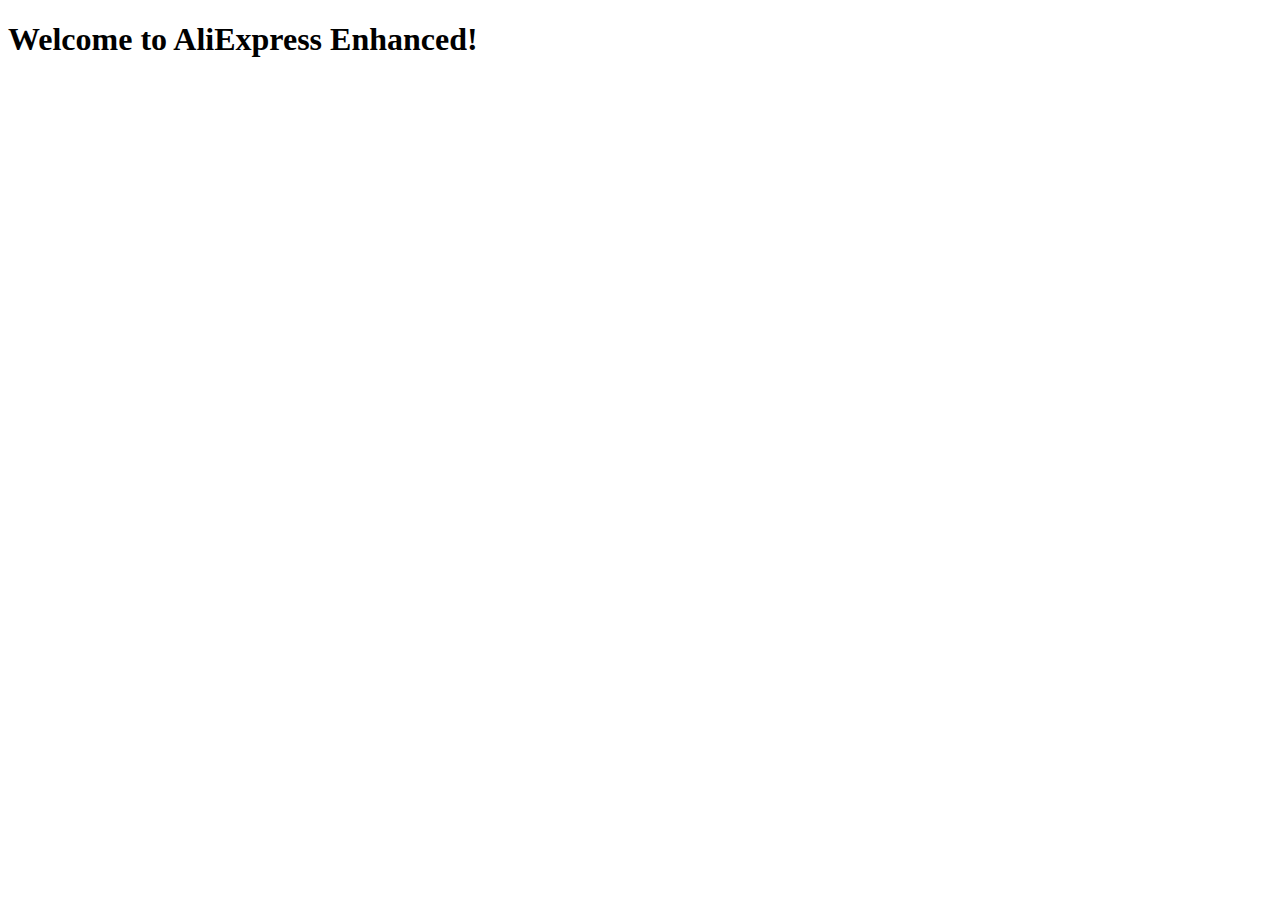
==== src/ui/popup/index.html @ d0497287 "Moved the popup folder into ui folder." ====
<!DOCTYPE html>
<html lang="en">
<head>
    <meta charset="UTF-8">
    <title>PopUp | Enhance AliExpress</title>
    <script src="main.js" type="module"></script>
</head>
<body>
<h1>Welcome to AliExpress Enhanced!</h1>
</body>
</html>
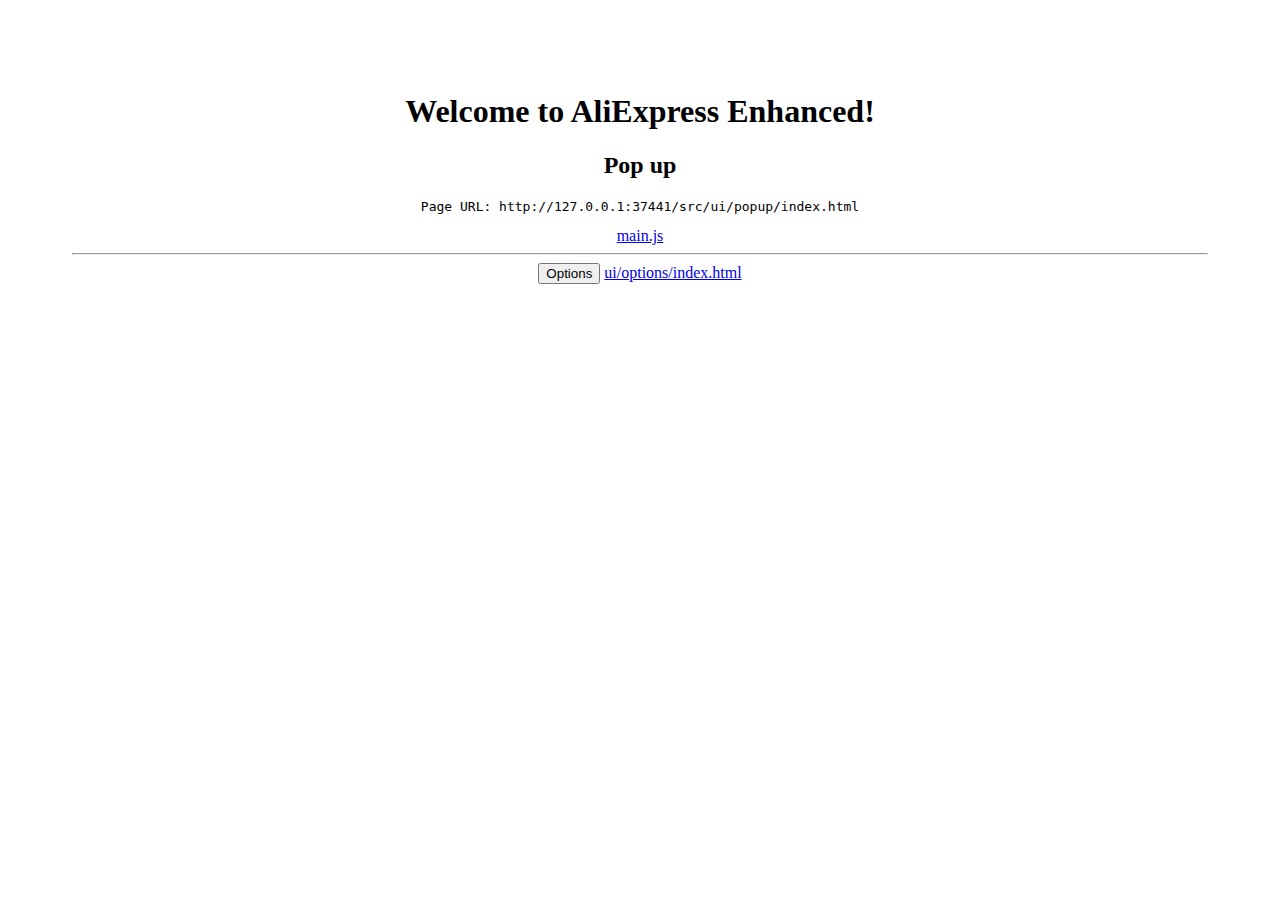
==== commit e4f28502: "Updated manifest with new options ui; Updated the popup files." ====
--- a/src/ui/popup/index.html
+++ b/src/ui/popup/index.html
@@ -3,9 +3,17 @@
 <head>
     <meta charset="UTF-8">
     <title>PopUp | Enhance AliExpress</title>
-    <script src="main.js" type="module"></script>
+    <link href="main.css" rel="stylesheet" />
 </head>
 <body>
 <h1>Welcome to AliExpress Enhanced!</h1>
+<h2>Pop up</h2>
+<div id="url"></div>
+<div id="xid"></div>
+<a href="main.js">main.js</a>
+<hr>
+<button id="opts">Options</button>
+<a href="/ui/options/index.html" target="_blank">ui/options/index.html</a>
+<script src="main.js"></script>
 </body>
 </html>--- a/src/ui/popup/main.css
+++ b/src/ui/popup/main.css
@@ -0,0 +1,5 @@
+body {
+    text-align: center;
+    min-width: 20rem;
+    padding: 4rem;
+}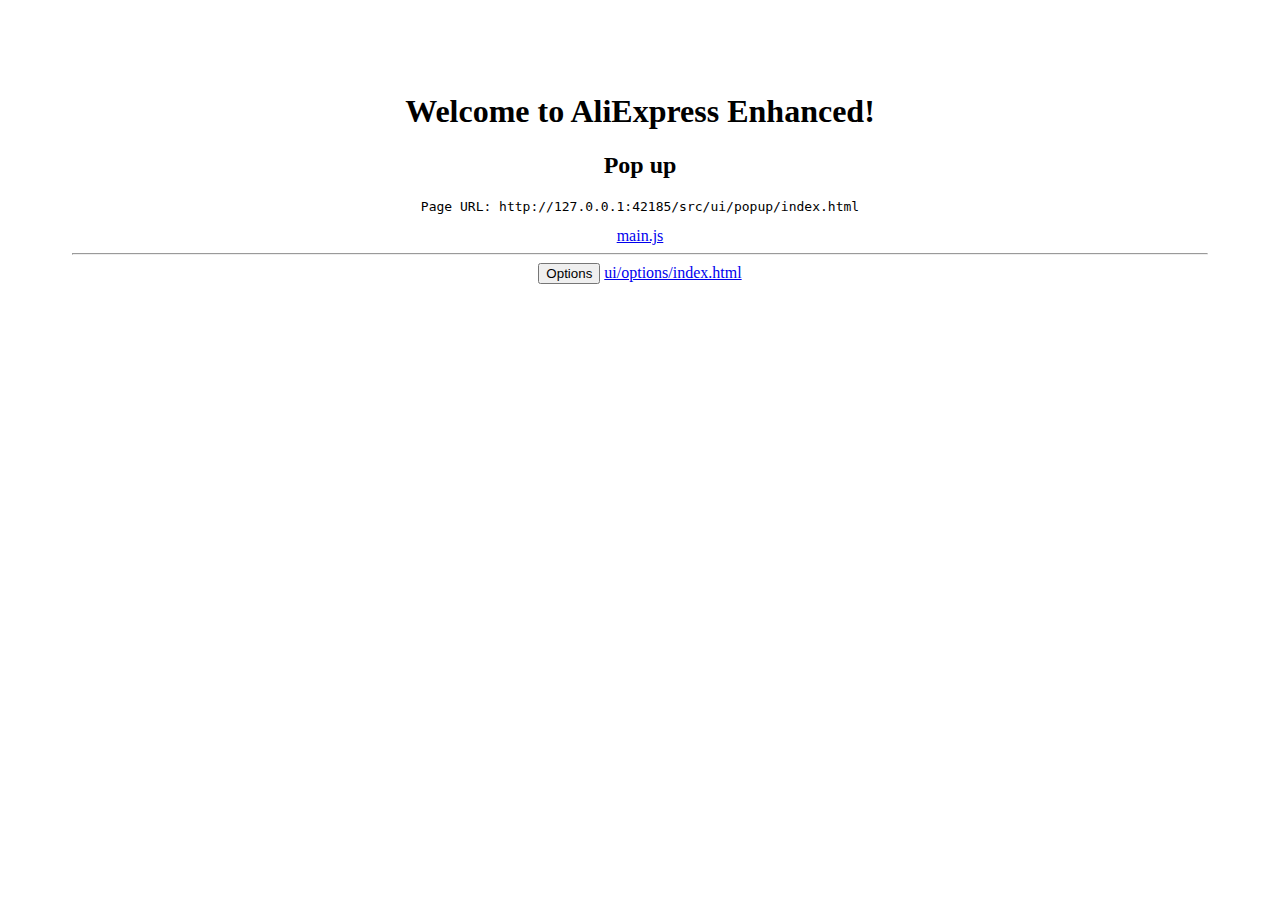
==== commit 10f0d940: "Updated the target id which open the options page." ====
--- a/src/ui/popup/index.html
+++ b/src/ui/popup/index.html
@@ -13,7 +13,7 @@
 <a href="main.js">main.js</a>
 <hr>
 <button id="opts">Options</button>
-<a href="/ui/options/index.html" target="_blank">ui/options/index.html</a>
+<a href="/ui/options/index.html" target="options_page">ui/options/index.html</a>
 <script src="main.js"></script>
 </body>
 </html>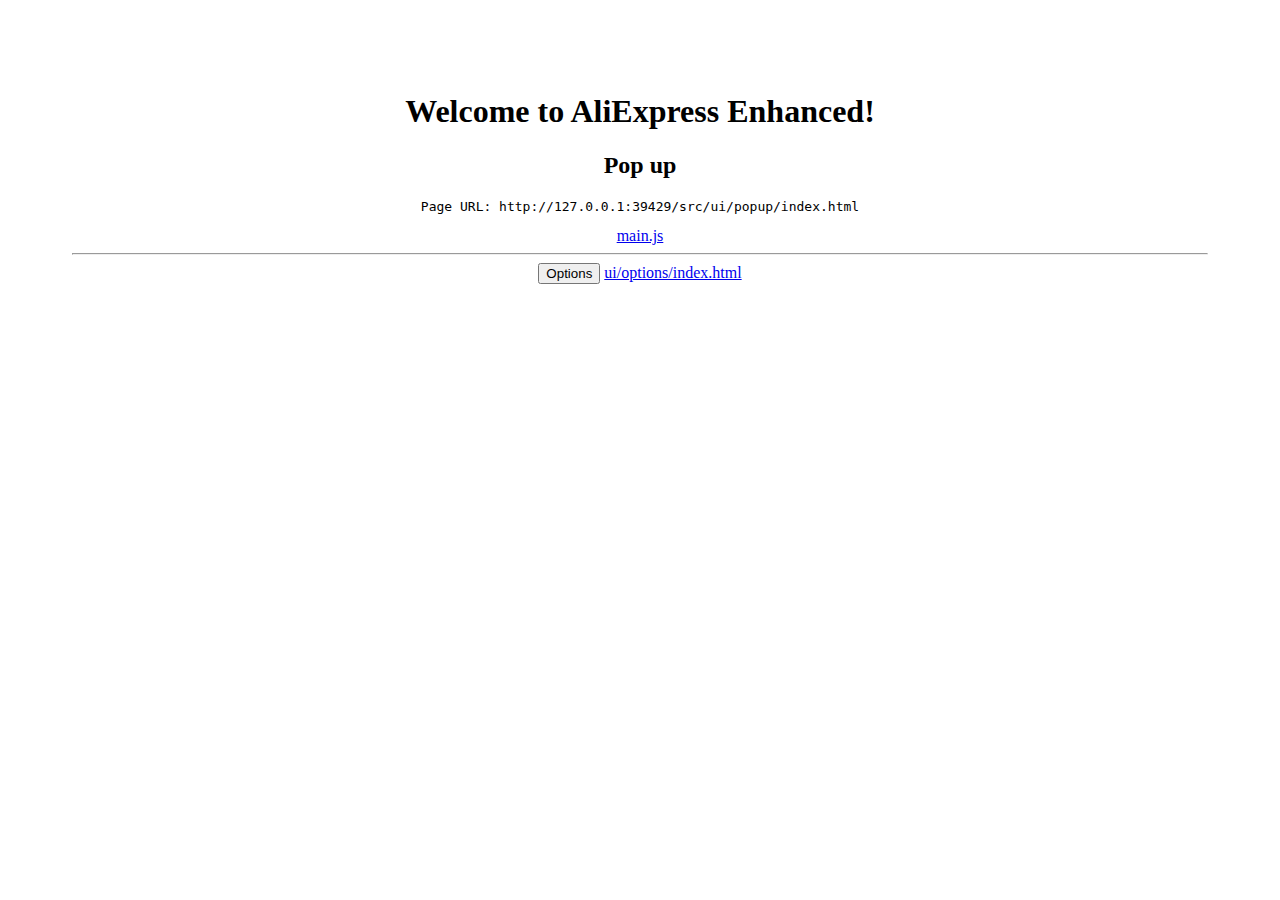
==== commit 6216ab43: "Updated the pop-up title in the HTML file." ====
--- a/src/ui/popup/index.html
+++ b/src/ui/popup/index.html
@@ -2,7 +2,7 @@
 <html lang="en">
 <head>
     <meta charset="UTF-8">
-    <title>PopUp | Enhance AliExpress</title>
+    <title>Pop Up | Enhance AliExpress</title>
     <link href="main.css" rel="stylesheet" />
 </head>
 <body>
